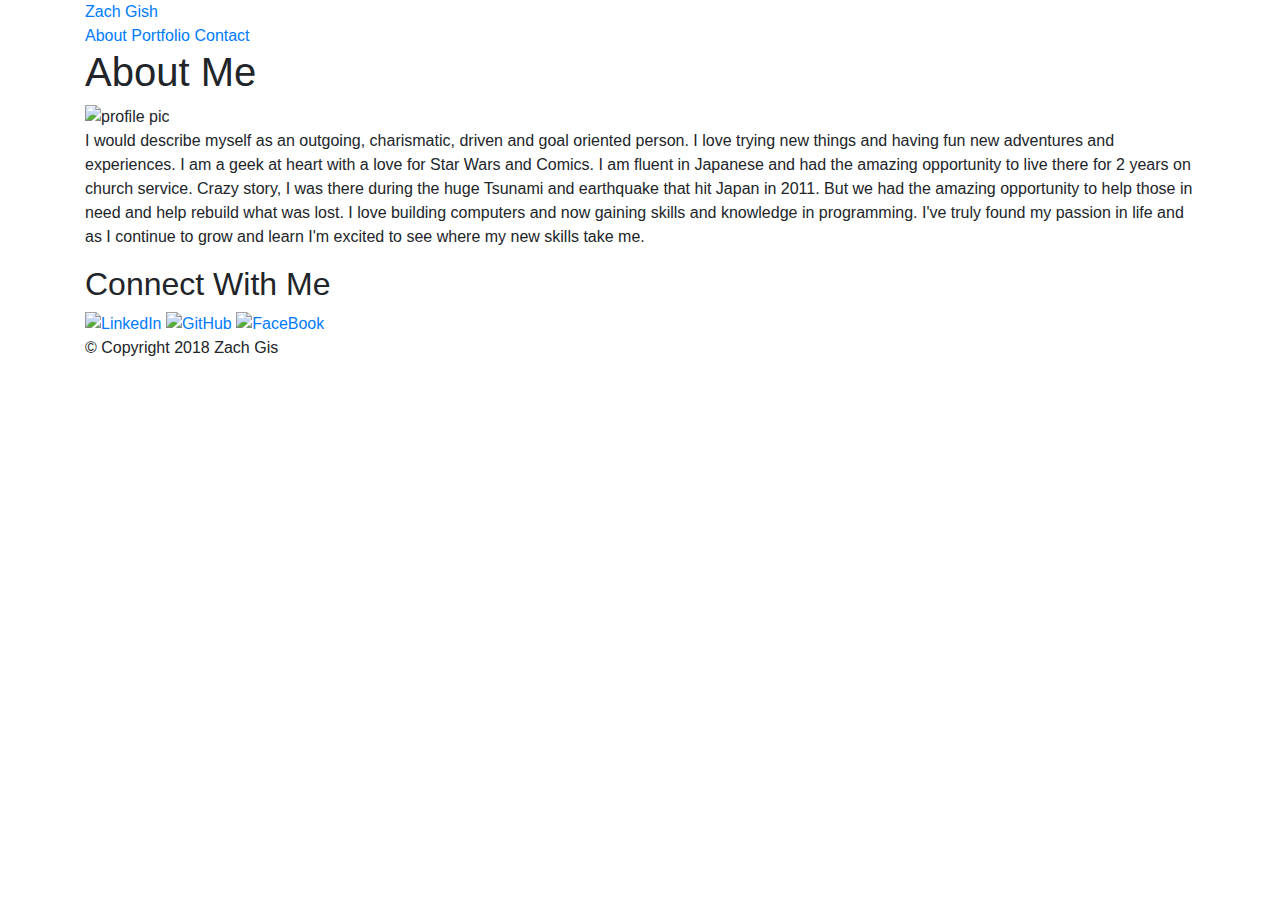
==== index.html @ ee470851 "updated bootstrap" ====
<!DOCTYPE html>
<html>

<head>
    <meta charset="UTF-8">
    <meta name="viewport" content="width=device-width, initial-scale=1.0">
    <meta http-equiv="X-UA-Compatible" content="ie=edge">
    <title>Document</title>
    <link rel="stylesheet" type="text/css" href="assets/css/reset.css">
    <link rel="stylesheet" href="https://maxcdn.bootstrapcdn.com/bootstrap/4.0.0/css/bootstrap.min.css" integrity="sha384-Gn5384xqQ1aoWXA+058RXPxPg6fy4IWvTNh0E263XmFcJlSAwiGgFAW/dAiS6JXm"
        crossorigin="anonymous">
    <link rel="stylesheet" type="text/css" href="assets/css/style.css">

</head>

<body>

    <header id="masthead">
        <div class="container">

            <a href="index.html" id="logo">Zach Gish</a>
            <nav>
                <a href="index.html">About</a>
                <a href="portfolio.html">Portfolio</a>
                <a href="contact.html">Contact</a>
            </nav>
        </div>
    </header>
    <div id="main_container" class="container">
        <section class="main-section">

            <h1>About Me</h1>

            <img class="profile_pic" src="assets/images/student_bio.jpg" alt="profile pic">

            <p>I would describe myself as an outgoing, charismatic, driven and goal oriented person. I love trying new things
                and having fun new adventures and experiences. I am a geek at heart with a love for Star Wars and Comics.
                I am fluent in Japanese and had the amazing opportunity to live there for 2 years on church service. Crazy
                story, I was there during the huge Tsunami and earthquake that hit Japan in 2011. But we had the amazing opportunity
                to help those in need and help rebuild what was lost. I love building computers and now gaining skills and
                knowledge in programming. I've truly found my passion in life and as I continue to grow and learn I'm excited
                to see where my new skills take me. </p>
        </section>
        <section class="sidebar">
            <h2>Connect With Me</h2>

            <a href="https://www.linkedin.com/in/zach-gish-31931799/">
                <img class="social" src="assets/images/linkedin.png" alt="LinkedIn" style="width:42px;height:42px;border:0">
            </a>

            <a href="https://github.com/zachgish">
                <img class="social" src="assets/images/github.png" alt="GitHub" style="width:42px;height:42px;border:0">
            </a>

            <a href="https://www.facebook.com/gisharoo">
                <img class="social" src="assets/images/facebook.png" alt="FaceBook" style="width:42px;height:42px;border:0">
            </a>
        </section>
    </div>

    <footer>
        <div class="container">
            &copy; Copyright 2018 Zach Gis

        </div>

    </footer>
</body>

</html>
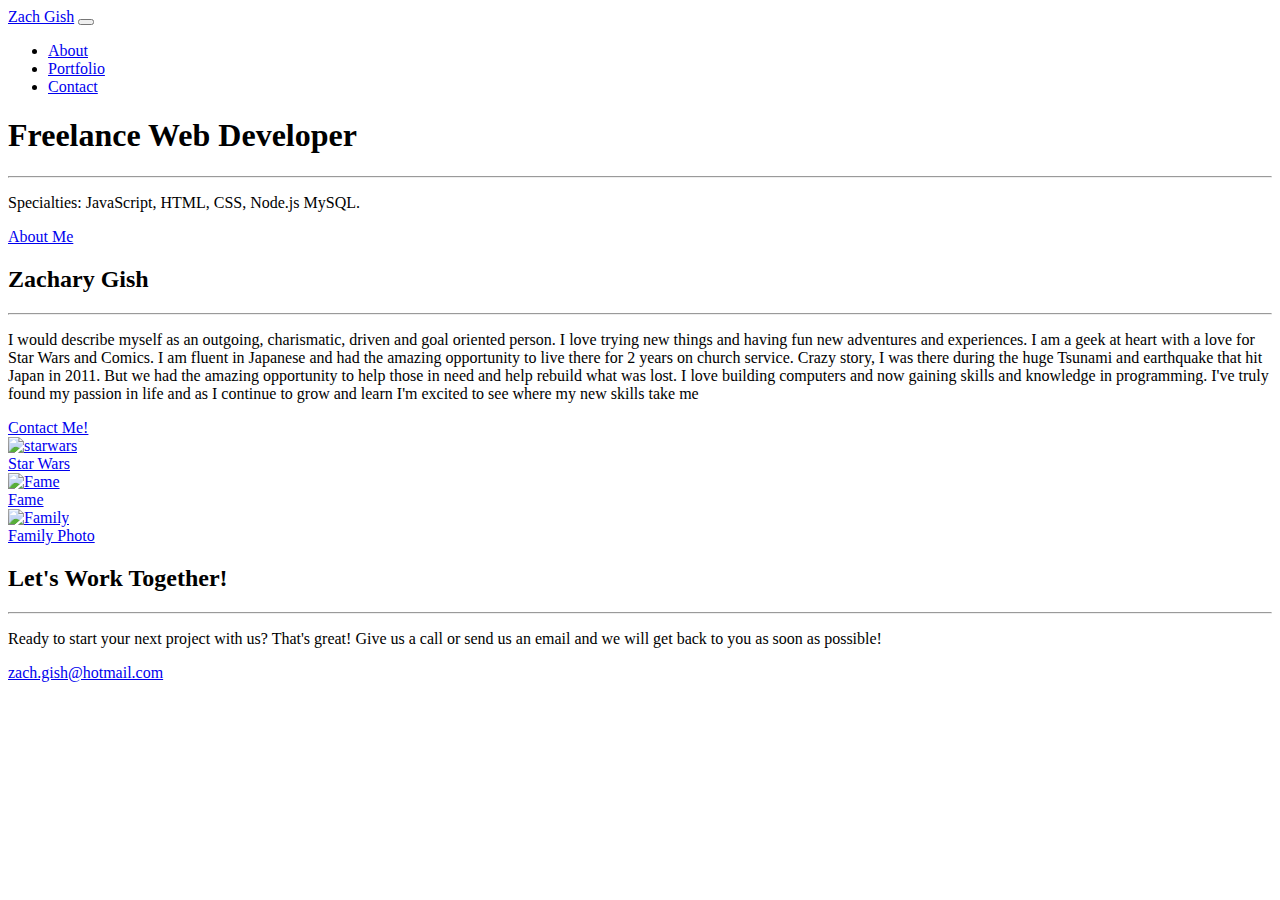
==== commit a34eb44b: "Add files via upload" ====
--- a/index.html
+++ b/index.html
@@ -1,70 +1,176 @@
 <!DOCTYPE html>
-<html>
+<html lang="en">
 
 <head>
-    <meta charset="UTF-8">
-    <meta name="viewport" content="width=device-width, initial-scale=1.0">
-    <meta http-equiv="X-UA-Compatible" content="ie=edge">
-    <title>Document</title>
-    <link rel="stylesheet" type="text/css" href="assets/css/reset.css">
-    <link rel="stylesheet" href="https://maxcdn.bootstrapcdn.com/bootstrap/4.0.0/css/bootstrap.min.css" integrity="sha384-Gn5384xqQ1aoWXA+058RXPxPg6fy4IWvTNh0E263XmFcJlSAwiGgFAW/dAiS6JXm"
-        crossorigin="anonymous">
-    <link rel="stylesheet" type="text/css" href="assets/css/style.css">
+
+  <meta charset="utf-8">
+  <meta name="viewport" content="width=device-width, initial-scale=1, shrink-to-fit=no">
+  <meta name="description" content="">
+  <meta name="author" content="">
+
+  <title>Zach Gish</title>
+
+  <!-- Bootstrap core CSS -->
+  <link href="vendor/bootstrap/css/bootstrap.min.css" rel="stylesheet">
+
+  <!-- Custom fonts for this template -->
+  <link href="vendor/font-awesome/css/font-awesome.min.css" rel="stylesheet" type="text/css">
+  <link href='https://fonts.googleapis.com/css?family=Open+Sans:300italic,400italic,600italic,700italic,800italic,400,300,600,700,800'
+    rel='stylesheet' type='text/css'>
+  <link href='https://fonts.googleapis.com/css?family=Merriweather:400,300,300italic,400italic,700,700italic,900,900italic'
+    rel='stylesheet' type='text/css'>
+
+  <!-- Plugin CSS -->
+  <link href="vendor/magnific-popup/magnific-popup.css" rel="stylesheet">
+
+  <!-- Custom styles for this template -->
+  <link href="css/creative.css" rel="stylesheet">
 
 </head>
 
-<body>
+<body id="page-top">
 
-    <header id="masthead">
-        <div class="container">
+  <!-- Navigation -->
+  <nav class="navbar navbar-expand-lg navbar-light fixed-top" id="mainNav">
+    <div class="container">
+      <a class="navbar-brand js-scroll-trigger" href="#page-top">Zach Gish</a>
+      <button class="navbar-toggler navbar-toggler-right" type="button" data-toggle="collapse" data-target="#navbarResponsive"
+        aria-controls="navbarResponsive" aria-expanded="false" aria-label="Toggle navigation">
+        <span class="navbar-toggler-icon"></span>
+      </button>
+      <div class="collapse navbar-collapse" id="navbarResponsive">
+        <ul class="navbar-nav ml-auto">
+          <li class="nav-item">
+            <a class="nav-link js-scroll-trigger" href="#about">About</a>
+          </li>
+          <li class="nav-item">
+            <a class="nav-link js-scroll-trigger" href="#portfolio">Portfolio</a>
+          </li>
+          <li class="nav-item">
+            <a class="nav-link js-scroll-trigger" href="#contact">Contact</a>
+          </li>
+        </ul>
+      </div>
+    </div>
+  </nav>
 
-            <a href="index.html" id="logo">Zach Gish</a>
-            <nav>
-                <a href="index.html">About</a>
-                <a href="portfolio.html">Portfolio</a>
-                <a href="contact.html">Contact</a>
-            </nav>
+  <header class="masthead text-center text-white d-flex">
+    <div class="container my-auto">
+      <div class="row">
+        <div class="col-lg-10 mx-auto">
+          <h1 class="text-uppercase">
+            <strong>Freelance Web Developer</strong>
+          </h1>
+          <hr>
         </div>
-    </header>
-    <div id="main_container" class="container">
-        <section class="main-section">
+        <div class="col-lg-8 mx-auto">
+          <p class="text-faded mb-5">Specialties: JavaScript, HTML, CSS, Node.js MySQL.</p>
+          <a class="btn btn-primary btn-xl js-scroll-trigger" href="#about">About Me</a>
+        </div>
+      </div>
+    </div>
+  </header>
 
-            <h1>About Me</h1>
+  <section class="bg-primary" id="about">
+    <div class="container">
+      <div class="row">
+        <div class="col-lg-8 mx-auto text-center">
+          <h2 class="section-heading text-white">Zachary Gish</h2>
+          <hr class="light my-4">
+          <p class="text-faded mb-4">I would describe myself as an outgoing, charismatic, driven and goal oriented person. I love trying new things
+            and having fun new adventures and experiences. I am a geek at heart with a love for Star Wars and Comics. I am
+            fluent in Japanese and had the amazing opportunity to live there for 2 years on church service. Crazy story,
+            I was there during the huge Tsunami and earthquake that hit Japan in 2011. But we had the amazing opportunity
+            to help those in need and help rebuild what was lost. I love building computers and now gaining skills and knowledge
+            in programming. I've truly found my passion in life and as I continue to grow and learn I'm excited to see where
+            my new skills take me</p>
+          <a class="btn btn-light btn-xl js-scroll-trigger" href="#contact">Contact Me!</a>
+        </div>
+      </div>
+    </div>
+  </section>
+  <section class="p-0" id="portfolio">
+    <div class="container-fluid p-0">
+      <div class="row no-gutters popup-gallery">
+        <div class="col-lg-4 col-sm-6">
+          <a class="portfolio-box" href="img/starwars.png">
+            <img class="img-fluid" src="img/starwars.png" alt="starwars">
+            <div class="portfolio-box-caption">
+              <div class="portfolio-box-caption-content">
+                <div class="project-category text-faded">
+                </div>
+                <div class="project-name">
+                  Star Wars
+                </div>
+              </div>
+            </div>
+          </a>
+        </div>
+        <div class="col-lg-4 col-sm-6">
+          <a class="portfolio-box" href="img/fame.png">
+            <img class="img-fluid" src="img/fame.png" alt="Fame">
+            <div class="portfolio-box-caption">
+              <div class="portfolio-box-caption-content">
+                <div class="project-category text-faded">
+                </div>
+                <div class="project-name">
+                  Fame
+                </div>
+              </div>
+            </div>
+          </a>
+        </div>
+        <div class="col-lg-4 col-sm-6">
+          <a class="portfolio-box" href="img/familyphoto.png">
+            <img class="img-fluid" src="img/familyphoto.png" alt="Family">
+            <div class="portfolio-box-caption">
+              <div class="portfolio-box-caption-content">
+                <div class="project-category text-faded">
+                </div>
+                <div class="project-name">
+                  Family Photo
+                </div>
+              </div>
+            </div>
+          </a>
+        </div>
+      </div>
+    </div>
+  </section>
 
-            <img class="profile_pic" src="assets/images/student_bio.jpg" alt="profile pic">
+  <section id="contact">
+    <div class="container">
+      <div class="row">
+        <div class="col-lg-8 mx-auto text-center">
+          <h2 class="section-heading">Let's Work Together!</h2>
+          <hr class="my-4">
+          <p class="mb-5">Ready to start your next project with us? That's great! Give us a call or send us an email and we will get back
+            to you as soon as possible!</p>
+        </div>
+      </div>
+      <div class="row">
+        <div class="col-lg-12 mr-auto text-center">
+          <i class="fa fa-envelope-o fa-3x mb-3 sr-contact"></i>
+          <p>
+            <a href="mailto:your-email@your-domain.com">zach.gish@hotmail.com</a>
+          </p>
+        </div>
+      </div>
+    </div>
+  </section>
 
-            <p>I would describe myself as an outgoing, charismatic, driven and goal oriented person. I love trying new things
-                and having fun new adventures and experiences. I am a geek at heart with a love for Star Wars and Comics.
-                I am fluent in Japanese and had the amazing opportunity to live there for 2 years on church service. Crazy
-                story, I was there during the huge Tsunami and earthquake that hit Japan in 2011. But we had the amazing opportunity
-                to help those in need and help rebuild what was lost. I love building computers and now gaining skills and
-                knowledge in programming. I've truly found my passion in life and as I continue to grow and learn I'm excited
-                to see where my new skills take me. </p>
-        </section>
-        <section class="sidebar">
-            <h2>Connect With Me</h2>
+  <!-- Bootstrap core JavaScript -->
+  <script src="vendor/jquery/jquery.min.js"></script>
+  <script src="vendor/bootstrap/js/bootstrap.bundle.min.js"></script>
 
-            <a href="https://www.linkedin.com/in/zach-gish-31931799/">
-                <img class="social" src="assets/images/linkedin.png" alt="LinkedIn" style="width:42px;height:42px;border:0">
-            </a>
+  <!-- Plugin JavaScript -->
+  <script src="vendor/jquery-easing/jquery.easing.min.js"></script>
+  <script src="vendor/scrollreveal/scrollreveal.min.js"></script>
+  <script src="vendor/magnific-popup/jquery.magnific-popup.min.js"></script>
 
-            <a href="https://github.com/zachgish">
-                <img class="social" src="assets/images/github.png" alt="GitHub" style="width:42px;height:42px;border:0">
-            </a>
+  <!-- Custom scripts for this template -->
+  <script src="js/creative.min.js"></script>
 
-            <a href="https://www.facebook.com/gisharoo">
-                <img class="social" src="assets/images/facebook.png" alt="FaceBook" style="width:42px;height:42px;border:0">
-            </a>
-        </section>
-    </div>
-
-    <footer>
-        <div class="container">
-            &copy; Copyright 2018 Zach Gis
-
-        </div>
-
-    </footer>
 </body>
 
 </html>